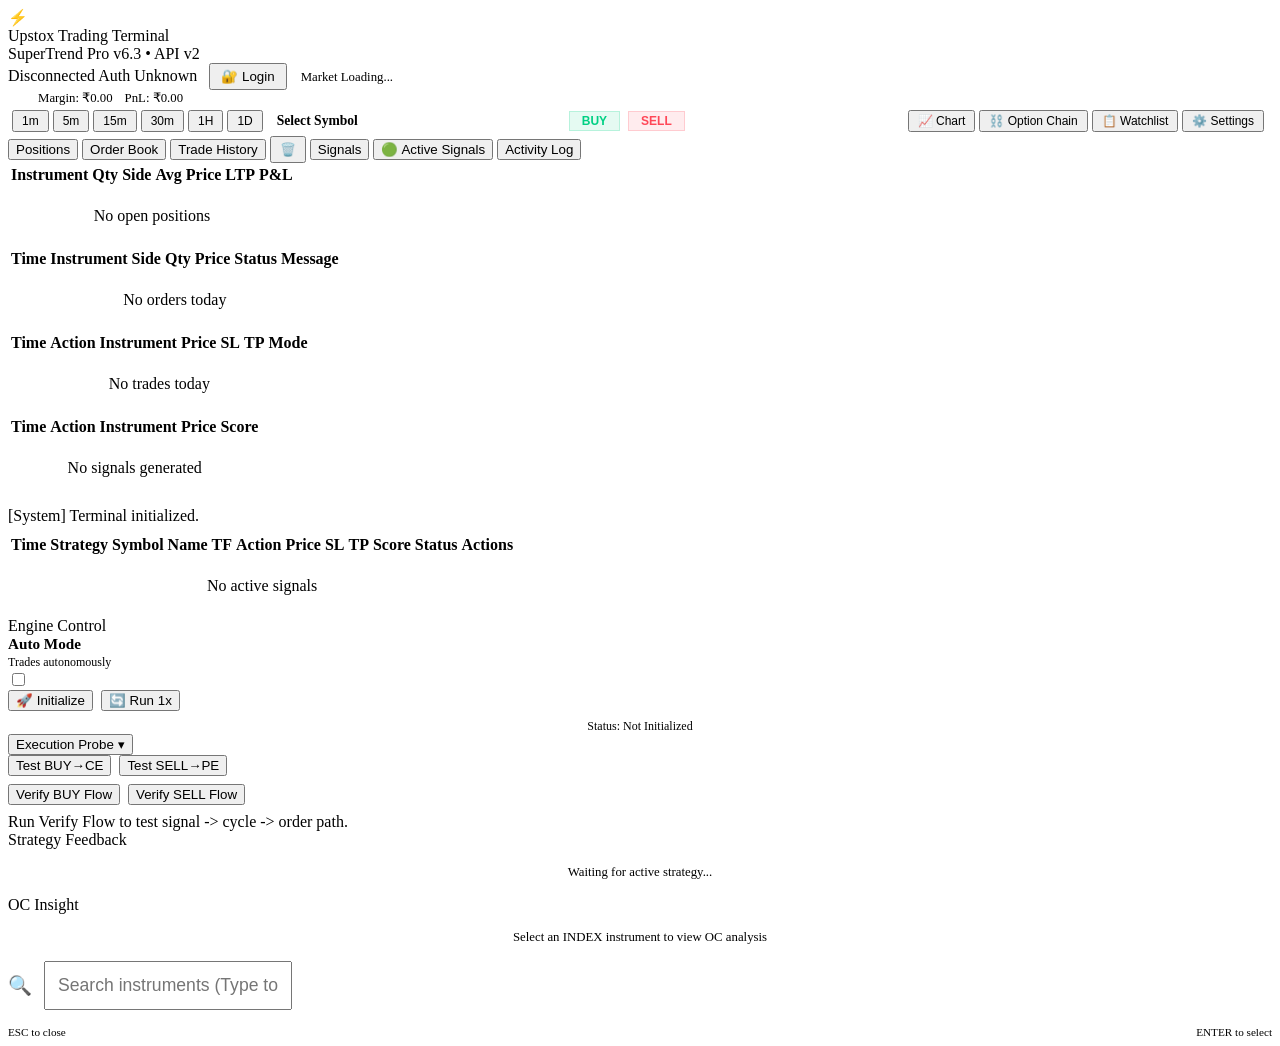
==== frontend/index.html @ 8f9e4a65 "feat: Add network/proxy settings to application configuration" ====
<!DOCTYPE html>
<html lang="en">
<head>
    <meta charset="UTF-8">
    <meta name="viewport" content="width=device-width, initial-scale=1.0">
    <meta name="description" content="Upstox Trading Automation Terminal">
    <title>Upstox Trading Automation</title>
    <link rel="stylesheet" href="/static/styles.css?v=5">
    <link rel="icon" href="data:image/svg+xml,<svg xmlns='http://www.w3.org/2000/svg' viewBox='0 0 32 32'><text y='28' font-size='28'>⚡</text></svg>">
    <!-- Localized Dependencies -->
    <script src="/static/lightweight-charts.js"></script>
</head>
<body>

    <!-- ═══ Header ═══════════════════════════════════════ -->
    <header class="header">
        <div class="header-left">
            <div class="header-logo">⚡</div>
            <div>
                <div class="header-title" style="display: flex; align-items: center; gap: 8px;">
                    Upstox Trading Terminal
                    <span id="sandbox-badge" class="badge live" style="display: none; background: #ff9800; color: white;">SANDBOX</span>
                </div>
                <div class="header-subtitle">SuperTrend Pro v6.3 • API <span id="api-version-text">v2</span></div>
            </div>
        </div>
        <div class="header-right">
            <span class="status-badge offline" id="ws-status">
                <span class="dot"></span>
                <span id="ws-status-text">Disconnected</span>
            </span>
            <span class="status-badge offline" id="auth-status">
                <span class="dot"></span>
                <span id="auth-status-text">Auth Unknown</span>
            </span>
            <button class="btn btn-outline" style="width: auto; padding: 4px 10px; margin-left: 8px;" onclick="loginUpstox()">🔐 Login</button>
            <span id="market-status-indicator" class="text-muted" style="font-size: 0.8rem; margin-left: 10px;">Market Loading...</span>
            <span id="clock" class="mono" style="color: var(--text-muted); font-size: 0.8rem; margin-left: 10px;"></span>
            <div style="margin-left: 15px; border-left: 1px solid var(--border-color); padding-left: 15px; display: flex; gap: 12px; font-size: 0.8rem;">
                <div><span style="color:var(--text-muted)">Margin:</span> <span id="account-balance" class="mono">₹0.00</span></div>
                <div><span style="color:var(--text-muted)">PnL:</span> <span id="account-pnl" class="mono">₹0.00</span></div>
            </div>
        </div>
    </header>

    <!-- ═══ Terminal Layout ══════════════════════════════ -->
    <div class="terminal-layout">


        <!-- ── Center Panel (Chart & Logs) ── -->
        <main class="panel-center">

            <!-- Chart Container -->
            <div style="display: flex; justify-content: space-between; align-items: center; padding: 4px; background: var(--bg-dark); border-bottom: 1px solid var(--border-color);">
                <div style="display: flex; gap: 4px;">
                    <button id="tf-1minute" class="btn btn-outline" style="padding: 2px 8px; font-size: 0.75rem" onclick="setChartTimeframe('1minute')">1m</button>
                    <button id="tf-5minute" class="btn btn-outline" style="padding: 2px 8px; font-size: 0.75rem" onclick="setChartTimeframe('5minute')">5m</button>
                    <button id="tf-15minute" class="btn btn-outline" style="padding: 2px 8px; font-size: 0.75rem" onclick="setChartTimeframe('15minute')">15m</button>
                    <button id="tf-30minute" class="btn btn-outline" style="padding: 2px 8px; font-size: 0.75rem" onclick="setChartTimeframe('30minute')">30m</button>
                    <button id="tf-1hour" class="btn btn-outline" style="padding: 2px 8px; font-size: 0.75rem" onclick="setChartTimeframe('1hour')">1H</button>
                    <button id="tf-day" class="btn btn-outline" style="padding: 2px 8px; font-size: 0.75rem" onclick="setChartTimeframe('day')">1D</button>
                    <div id="current-instrument" style="margin-left: 10px; font-weight: 600; font-size: 0.85rem; color: var(--primary); align-self: center;">Select Symbol</div>
                </div>
                <div style="display: flex; gap: 8px; margin-right: 12px; align-items: center;">
                    <button id="btn-buy" class="btn" style="background: rgba(0, 208, 132, 0.1); color: #00d084; border: 1px solid rgba(0, 208, 132, 0.2); padding: 2px 12px; font-weight: 600; font-size: 0.75rem;">BUY</button>
                    <button id="btn-sell" class="btn" style="background: rgba(255, 71, 87, 0.1); color: #ff4757; border: 1px solid rgba(255, 71, 87, 0.2); padding: 2px 12px; font-weight: 600; font-size: 0.75rem;">SELL</button>
                </div>
                <div style="display: flex; gap: 4px; margin-right: 4px;">
                    <button id="btn-view-chart" class="btn btn-primary" style="padding: 2px 8px; font-size: 0.75rem" onclick="switchMainView('chart')">📈 Chart</button>
                    <button id="btn-view-options" class="btn btn-outline" style="padding: 2px 8px; font-size: 0.75rem" onclick="switchMainView('options')">⛓️ Option Chain</button>
                    <button id="btn-view-watchlist" class="btn btn-outline" style="padding: 2px 8px; font-size: 0.75rem" onclick="switchMainView('watchlist')">📋 Watchlist</button>
                    <button id="btn-view-settings-center" class="btn btn-outline" style="padding: 2px 8px; font-size: 0.75rem" onclick="switchMainView('settings')">⚙️ Settings</button>
                </div>
            </div>

            <div id="tvchart" class="chart-container" style="height: calc(100% - 28px);">
                <!-- Lightweight Charts injected here via JS -->
            </div>

            <!-- Option Chain Container (Hidden by default) -->
            <div id="option-chain-container" class="chart-container" style="display: none; height: calc(100% - 28px); overflow-y: auto; background: var(--bg-color);">
                <div style="padding: 12px; display: flex; justify-content: space-between; align-items: center; border-bottom: 1px solid var(--border-color); background: var(--bg-card);">
                    <h3 style="margin: 0; font-size: 0.9rem;">Option Chain: <span id="oc-instrument-name" style="color: var(--primary);">---</span></h3>
                    <select id="oc-expiry-select" class="form-input" style="width: auto; padding: 4px; font-size: 0.8rem;" onchange="fetchOptionChain()">
                        <option value="">Nearest Expiry</option>
                    </select>
                </div>

                <table style="width: 100%; border-collapse: collapse; font-size: 0.8rem; text-align: center;">
                    <thead style="position: sticky; top: 0; z-index: 10;">
                        <tr style="background: var(--bg-dark);">
                            <th colspan="5" style="padding: 6px; border-right: 2px solid var(--bg-color); color: #00d084;">CALLS (CE)</th>
                            <th rowspan="2" style="padding: 6px; background: var(--bg-dark); border-right: 2px solid var(--bg-color); border-left: 2px solid var(--bg-color); width: 80px;">STRIKE</th>
                            <th colspan="5" style="padding: 6px; border-left: 2px solid var(--bg-color); color: #ff4757;">PUTS (PE)</th>
                        </tr>
                        <tr style="background: var(--bg-card); color: var(--text-muted); font-size: 0.75rem; border-bottom: 1px solid var(--border-color);">
                            <th style="padding: 4px;">Delta</th><th style="padding: 4px;">Theta</th><th style="padding: 4px;">IV</th><th style="padding: 4px;">Vol</th><th style="padding: 4px; border-right: 2px solid var(--bg-color);">LTP</th>
                            <!-- Strike header is rowspan=2 above -->
                            <th style="padding: 4px; border-left: 2px solid var(--bg-color);">LTP</th><th style="padding: 4px;">Vol</th><th style="padding: 4px;">IV</th><th style="padding: 4px;">Theta</th><th style="padding: 4px;">Delta</th>
                        </tr>
                    </thead>
                    <tbody id="oc-tbody">
                        <tr id="oc-placeholder"><td colspan="11" style="padding: 40px; text-align: center; color: var(--text-muted);">Select an instrument to view its Option Chain</td></tr>
                    </tbody>
                </table>
            </div>

            <!-- Watchlist + Active Signals View Container (Hidden by default) -->
            <div id="watchlist-view-container" class="chart-container" style="display: none; height: calc(100% - 28px); overflow-y: auto; background: var(--bg-color);">
                <div style="display: grid; grid-template-columns: 320px 1fr; height: 100%;">
                    <!-- Left: Watchlist Management -->
                    <div style="border-right: 1px solid var(--border-color); display: flex; flex-direction: column; overflow: hidden;">
                        <div style="padding: 10px 14px; border-bottom: 1px solid var(--border-color); background: var(--bg-card); display: flex; justify-content: space-between; align-items: center;">
                            <h3 style="margin: 0; font-size: 0.9rem;">📋 Watchlist</h3>
                            <div style="display: flex; gap: 4px;">
                                <button class="btn btn-outline" style="padding: 2px 6px; font-size: 0.65rem; width: auto;" onclick="importWatchlistCSV()" title="Import CSV">📥</button>
                                <button class="btn btn-outline" style="padding: 2px 6px; font-size: 0.65rem; width: auto;" onclick="exportWatchlistCSV()" title="Export CSV">📤</button>
                            </div>
                        </div>
                        <div style="padding: 8px 12px; border-bottom: 1px solid var(--border-color);">
                            <div style="display: flex; gap: 6px;">
                                <input type="text" id="watchlist-search" class="form-input" placeholder="Search to add..." style="font-size: 0.8rem; padding: 6px; flex: 1;" autocomplete="off">
                                <button class="btn btn-primary" style="width: auto; padding: 4px 10px; font-size: 0.8rem; white-space: nowrap;" onclick="addCurrentToWatchlist()">+ Add</button>
                            </div>
                            <div id="watchlist-search-results" style="max-height: 150px; overflow-y: auto; margin-top: 4px;"></div>
                        </div>
                        <div id="watchlist-items" style="flex: 1; overflow-y: auto;">
                            <div style="padding: 12px; text-align: center; color: var(--text-muted); font-size: 0.8rem;">No instruments in watchlist</div>
                        </div>
                        <!-- Hidden file input for CSV import -->
                        <input type="file" id="watchlist-csv-input" accept=".csv" style="display: none;" onchange="handleWatchlistCSVImport(this)">
                    </div>
                    <!-- Right: Active Signals -->
                    <div style="display: flex; flex-direction: column; overflow: hidden;">
                        <div style="padding: 10px 14px; border-bottom: 1px solid var(--border-color); background: var(--bg-card);">
                            <h3 style="margin: 0; font-size: 0.9rem;">🟢 Active Signals</h3>
                        </div>
                        <div style="flex: 1; overflow-y: auto;">
                            <table style="width: 100%; border-collapse: collapse; font-size: 0.8rem;">
                                <thead style="position: sticky; top: 0; z-index: 5; background: var(--bg-dark);">
                                    <tr>
                                        <th style="padding: 6px 8px; text-align: left;">Time</th>
                                        <th style="padding: 6px 8px; text-align: left;">Strategy</th>
                                        <th style="padding: 6px 8px; text-align: left;">Symbol</th>
                                        <th style="padding: 6px 8px; text-align: left;">Name</th>
                                        <th style="padding: 6px 8px; text-align: left;">TF</th>
                                        <th style="padding: 6px 8px; text-align: left;">Action</th>
                                        <th style="padding: 6px 8px; text-align: right;">Price</th>
                                        <th style="padding: 6px 8px; text-align: right;">SL</th>
                                        <th style="padding: 6px 8px; text-align: right;">TP</th>
                                        <th style="padding: 6px 8px; text-align: center;">Score</th>
                                        <th style="padding: 6px 8px; text-align: center;">Status</th>
                                        <th style="padding: 6px 8px; text-align: center;">Actions</th>
                                    </tr>
                                </thead>
                                <tbody id="active-signals-body-main">
                                    <tr><td colspan="12" style="text-align:center; padding: 30px;" class="text-muted">No active signals</td></tr>
                                </tbody>
                            </table>
                        </div>
                    </div>
                </div>
            </div>

            <!-- Settings View Container (Hidden by default) -->
            <div id="settings-view-container" class="chart-container" style="display: none; height: calc(100% - 28px); overflow-y: auto; background: var(--bg-color);">
                <div class="settings-tabs">
                    <button class="settings-tab active" onclick="switchSettingsTab('general')">General</button>
                    <button class="settings-tab" onclick="switchSettingsTab('strategy')">Strategy Config</button>
                    <button class="settings-tab" onclick="switchSettingsTab('risk')">Risk & Capital</button>
                    <button class="settings-tab" onclick="switchSettingsTab('execution')">Execution</button>
                    <button class="settings-tab" onclick="switchSettingsTab('notifications')">Notifications</button>
                </div>

                <!-- General Settings -->
                <div id="set-tab-general" class="settings-content active">
                    <div style="display: grid; grid-template-columns: 1fr 1fr; gap: 20px; padding: 20px;">
                        <div class="settings-card">
                            <h4>API Credentials</h4>
                            <div class="form-group">
                                <label class="form-label">Upstox API Key</label>
                                <input type="text" id="setting-api-key" class="form-input" placeholder="Loading...">
                            </div>
                            <div class="form-group">
                                <label class="form-label">Upstox API Secret</label>
                                <input type="password" id="setting-api-secret" class="form-input" placeholder="********">
                            </div>
                            <div class="form-group">
                                <label class="form-label">Redirect URI</label>
                                <input type="text" id="setting-redirect-uri" class="form-input" placeholder="Loading...">
                            </div>
                            <button class="btn btn-primary" onclick="saveSettings()">Save API Configuration</button>
                        </div>
                        <div class="settings-card">
                            <h4>Sandbox Credentials</h4>
                            <div class="form-group">
                                <label class="form-label">Sandbox API Key</label>
                                <input type="text" id="setting-sandbox-key" class="form-input" placeholder="33882c2b...">
                            </div>
                            <div class="form-group">
                                <label class="form-label">Sandbox API Secret</label>
                                <input type="password" id="setting-sandbox-secret" class="form-input" placeholder="********">
                            </div>
                            <div class="form-group">
                                <label class="form-label">Sandbox Access Token (30-day)</label>
                                <input type="password" id="setting-sandbox-token" class="form-input" placeholder="********">
                            </div>
                            <button class="btn btn-outline" onclick="saveSandboxSettings()">Save Sandbox Config</button>
                        </div>
                        <div class="settings-card">
                            <h4>Trading Mode</h4>
                            <div class="auto-mode-card" style="margin-top: 10px; border: 1px solid #ff9800; background: rgba(255, 152, 0, 0.05);">
                                <div>
                                    <div style="font-weight: 600; color: #ff9800;">Official Sandbox Mode</div>
                                    <div style="font-size: 0.75rem; color: var(--text-muted);">Use Upstox Sandbox Environment</div>
                                </div>
                                <label class="toggle">
                                    <input type="checkbox" id="toggle-sandboxmode" onchange="toggleSandboxMode(this.checked)">
                                    <span class="toggle-slider" style="background-color: #ff9800;"></span>
                                </label>
                            </div>
                            <div class="auto-mode-card" style="margin-top: 10px;">
                                <div>
                                    <div style="font-weight: 600;">Internal Paper Trading</div>
                                    <div style="font-size: 0.75rem; color: var(--text-muted);">Local simulation (No API calls)</div>
                                </div>
                                <label class="toggle">
                                    <input type="checkbox" id="toggle-papermode" checked onchange="togglePaperMode(this.checked)">
                                    <span class="toggle-slider"></span>
                                </label>
                            </div>
                            <div class="form-group">
                                <label class="form-label">Execution Side</label>
                                <select id="setting-trading-side" class="form-input" onchange="updateTradingSide(this.value)">
                                    <option value="BOTH">Both (Long & Short)</option>
                                    <option value="LONG_ONLY">Long Only (Calls Only)</option>
                                    <option value="SHORT_ONLY">Short Only (Puts Only)</option>
                                </select>
                            </div>
                            <button class="btn btn-outline" onclick="triggerTestSignal()">🧪 Trigger Manual Test Signal</button>
                        </div>
                        <div class="settings-card">
                            <h4>Network / Proxy</h4>
                            <div class="auto-mode-card" style="margin-top: 10px;">
                                <div>
                                    <div style="font-weight: 600;">Enable Upstox SDK Proxy</div>
                                    <div style="font-size: 0.75rem; color: var(--text-muted);">Routes SDK traffic via proxy URL</div>
                                </div>
                                <label class="toggle">
                                    <input type="checkbox" id="setting-apply-upstox-sdk-proxy">
                                    <span class="toggle-slider"></span>
                                </label>
                            </div>
                            <div class="auto-mode-card" style="margin-top: 10px;">
                                <div>
                                    <div style="font-weight: 600;">Require Proxy (Fail Fast)</div>
                                    <div style="font-size: 0.75rem; color: var(--text-muted);">Blocks startup calls if proxy is missing</div>
                                </div>
                                <label class="toggle">
                                    <input type="checkbox" id="setting-require-upstox-proxy">
                                    <span class="toggle-slider"></span>
                                </label>
                            </div>
                            <div class="auto-mode-card" style="margin-top: 10px;">
                                <div>
                                    <div style="font-weight: 600;">Apply Process Proxy Env</div>
                                    <div style="font-size: 0.75rem; color: var(--text-muted);">Sets HTTP_PROXY / HTTPS_PROXY env vars</div>
                                </div>
                                <label class="toggle">
                                    <input type="checkbox" id="setting-apply-process-proxy-env">
                                    <span class="toggle-slider"></span>
                                </label>
                            </div>
                            <div class="form-group">
                                <label class="form-label">Upstox SDK Proxy URL</label>
                                <input type="text" id="setting-upstox-proxy-url" class="form-input" placeholder="socks5h://user:pass@host:1080">
                            </div>
                            <div class="form-group">
                                <label class="form-label">Requests HTTP Proxy</label>
                                <input type="text" id="setting-requests-http-proxy" class="form-input" placeholder="http://user:pass@host:3128">
                            </div>
                            <div class="form-group">
                                <label class="form-label">Requests HTTPS Proxy</label>
                                <input type="text" id="setting-requests-https-proxy" class="form-input" placeholder="http://user:pass@host:3128">
                            </div>
                            <button class="btn btn-outline" onclick="window.saveNetworkSettings && window.saveNetworkSettings()">Save Network / Proxy Settings</button>
                        </div>
                    </div>
                </div>

                <!-- Strategy Settings -->
                <div id="set-tab-strategy" class="settings-content">
                    <div class="settings-card" style="margin: 20px;">
                        <div style="display: flex; justify-content: space-between; align-items: center; margin-bottom: 16px;">
                            <h4 style="margin: 0;">Strategy Parameters</h4>
                            <select id="strategy-selector" class="form-input" style="width: auto;" onchange="renderDynamicStrategyForm(); populateRiskLevels()">
                                <option value="supertrend_pro" data-class="SuperTrendPro">SuperTrend Pro v6.3</option>
                            </select>
                        </div>
                        <div id="dynamic-strategy-container" style="display: grid; grid-template-columns: 1fr 1fr; gap: 16px;">
                            <!-- Dynamically populated -->
                        </div>
                        <button class="btn btn-primary" style="margin-top: 20px;" onclick="loadStrategy()">Apply Strategy Configuration</button>
                    </div>
                </div>

                <!-- Risk Settings -->
                <div id="set-tab-risk" class="settings-content">
                    <div class="settings-card" style="max-width: 500px; margin: 20px;">
                        <h4>Risk Management</h4>
                        <div class="form-group">
                            <label class="form-label">Trading Capital (₹)</label>
                            <input type="number" id="risk-capital" class="form-input" value="100000">
                        </div>
                        <div class="form-group">
                            <label class="form-label">Risk Per Trade (%)</label>
                            <input type="number" id="risk-pct" class="form-input" value="1.0" step="0.1">
                        </div>
                        <div class="form-group">
                            <label class="form-label">Max Daily Loss (%)</label>
                            <input type="number" id="risk-maxloss" class="form-input" value="3.0" step="0.1">
                        </div>
                        <div class="form-group">
                            <label class="form-label">Max Open Trades</label>
                            <input type="number" id="risk-maxtrades" class="form-input" value="3">
                        </div>
                        <button class="btn btn-primary" onclick="saveRiskConfig()">Save Risk Config</button>
                    </div>
                </div>

                <!-- Execution / GTT Settings -->
                <div id="set-tab-execution" class="settings-content">
                    <div style="display: grid; grid-template-columns: 1fr 1fr; gap: 20px; padding: 20px;">
                        <div class="settings-card">
                            <h4>GTT Order Configuration</h4>
                            <p style="font-size: 0.75rem; color: var(--text-muted); margin-bottom: 16px;">
                                Good Till Triggered orders place ENTRY + TARGET + STOPLOSS in a single atomic order.
                                The exchange manages SL/TP execution automatically.
                            </p>
                            <div class="form-group">
                                <label class="form-label">Product Type</label>
                                <select id="gtt-product-type" class="form-input">
                                    <option value="D">Delivery (D) — Carry overnight</option>
                                    <option value="I">Intraday (I) — Auto square-off</option>
                                    <option value="MTF">Margin (MTF) — Leveraged delivery</option>
                                </select>
                            </div>
                            <div class="form-group">
                                <label class="form-label">Entry Trigger Type</label>
                                <select id="gtt-entry-trigger" class="form-input">
                                    <option value="IMMEDIATE">IMMEDIATE — Limit order sent instantly</option>
                                    <option value="ABOVE">ABOVE — Trigger when price rises above</option>
                                    <option value="BELOW">BELOW — Trigger when price drops below</option>
                                </select>
                                <small class="text-muted">IMMEDIATE sends a limit order right away. ABOVE/BELOW wait for price to cross the trigger level.</small>
                            </div>
                            <div class="form-group">
                                <label class="form-label">Market Protection</label>
                                <select id="gtt-market-protection" class="form-input">
                                    <option value="-1">Auto (-1) — Exchange-defined buffer</option>
                                    <option value="1">1%</option>
                                    <option value="2">2%</option>
                                    <option value="3">3%</option>
                                    <option value="5">5%</option>
                                </select>
                                <small class="text-muted">Slippage buffer for limit-to-market conversion. Auto is recommended.</small>
                            </div>
                        </div>
                        <div class="settings-card">
                            <h4>Trailing Stop Loss</h4>
                            <p style="font-size: 0.75rem; color: var(--text-muted); margin-bottom: 16px;">
                                Trailing SL automatically follows the market price, locking in profit as price moves toward the target.
                            </p>
                            <div class="auto-mode-card" style="margin-bottom: 16px;">
                                <div>
                                    <div style="font-weight: 600;">Enable Trailing SL</div>
                                    <div style="font-size: 0.75rem; color: var(--text-muted);">SL trails market price at a fixed gap</div>
                                </div>
                                <label class="toggle">
                                    <input type="checkbox" id="gtt-trailing-sl" checked>
                                    <span class="toggle-slider"></span>
                                </label>
                            </div>
                            <div class="form-group">
                                <label class="form-label">Trailing Gap Mode</label>
                                <select id="gtt-trailing-gap-mode" class="form-input" onchange="toggleTrailingGapInput()">
                                    <option value="auto">Auto — Derived from Entry→SL distance</option>
                                    <option value="custom">Custom — Fixed gap value</option>
                                </select>
                                <small class="text-muted">Auto uses the initial risk distance (entry price − stop loss) as the trailing gap.</small>
                            </div>
                            <div class="form-group" id="gtt-custom-gap-group" style="display: none;">
                                <label class="form-label">Custom Trailing Gap (₹)</label>
                                <input type="number" id="gtt-trailing-gap-value" class="form-input" value="0" step="0.05" min="0">
                                <small class="text-muted">Must be ≥ 10% of |LTP − SL trigger price| per Upstox rules.</small>
                            </div>
                            <div class="settings-card" style="background: rgba(76, 175, 80, 0.05); border-color: var(--success); margin-top: 16px; padding: 16px;">
                                <h4 style="color: var(--success); font-size: 0.8rem; margin-bottom: 8px;">How Trailing SL Works</h4>
                                <div style="font-size: 0.75rem; color: var(--text-muted); line-height: 1.6;">
                                    <strong>BUY Example:</strong> Entry ₹270, SL ₹269, Gap ₹1<br>
                                    Price → ₹272: SL trails to ₹271 (profit locked!)<br>
                                    Price → ₹275: SL trails to ₹274<br>
                                    Price reverses → ₹274: Position exits at ₹274<br><br>
                                    <strong>Result:</strong> ₹4 profit captured instead of hitting original SL.
                                </div>
                            </div>
                        </div>
                    </div>
                    <!-- Risk Levels — SL / TP / Trailing from active strategy -->
                    <div style="padding: 0 20px;">
                        <div class="settings-card" id="execution-risk-card">
                            <h4>Risk Levels <span id="exec-risk-strategy-badge" style="font-size:0.7rem;background:var(--accent-primary);color:#000;padding:2px 8px;border-radius:8px;margin-left:8px;"></span></h4>
                            <p style="font-size: 0.75rem; color: var(--text-muted); margin-bottom: 16px;">
                                These multipliers determine your Stop Loss, Take Profit, and trailing distances.<br>
                                Values are <strong>ATR × multiplier</strong> — the strategy computes ATR automatically from recent candles.
                            </p>
                            <div style="display: grid; grid-template-columns: 1fr 1fr 1fr; gap: 16px;">
                                <div class="form-group">
                                    <label class="form-label">SL Multiplier</label>
                                    <input type="number" id="exec-sl-mult" class="form-input" step="0.1" min="0.1" value="1.0">
                                    <small class="text-muted">SL distance = ATR × this</small>
                                </div>
                                <div class="form-group">
                                    <label class="form-label">TP Multiplier</label>
                                    <input type="number" id="exec-tp-mult" class="form-input" step="0.1" min="0.1" value="2.0">
                                    <small class="text-muted">TP distance = ATR × this</small>
                                </div>
                                <div class="form-group">
                                    <label class="form-label">Trailing SL Multiplier</label>
                                    <input type="number" id="exec-trail-mult" class="form-input" step="0.1" min="0.1" value="1.0">
                                    <small class="text-muted">Trail gap = ATR × this</small>
                                </div>
                            </div>
                            <div class="settings-card" id="exec-risk-example" style="background: rgba(33,150,243,0.05); border-color: var(--accent-primary); margin-top: 12px; padding: 14px;">
                                <h4 style="color: var(--accent-primary); font-size: 0.8rem; margin-bottom: 6px;">Live Example</h4>
                                <div id="exec-risk-example-text" style="font-size: 0.75rem; color: var(--text-muted); line-height: 1.6;">
                                    Select a strategy and load it to see computed levels.
                                </div>
                            </div>
                        </div>
                    </div>
                    <div style="padding: 0 20px 20px;">
                        <button class="btn btn-primary" onclick="saveExecutionSettings()">Save Execution Settings</button>
                    </div>
                </div>

                <!-- Notifications Settings -->
                <div id="set-tab-notifications" class="settings-content">
                    <div style="display: grid; grid-template-columns: 1fr 1fr; gap: 20px; padding: 20px;">
                        <div class="settings-card">
                            <h4>Email (SMTP) Configuration</h4>
                            <div class="form-group">
                                <label class="form-label">Notification Channels</label>
                                <input type="text" id="setting-notification-channels" class="form-input" placeholder="EMAIL">
                                <small class="text-muted">Comma-separated: EMAIL, TELEGRAM (coming soon)</small>
                            </div>
                            <div class="form-group">
                                <label class="form-label">SMTP Server</label>
                                <input type="text" id="setting-smtp-server" class="form-input" placeholder="smtp.gmail.com">
                            </div>
                            <div class="form-group">
                                <label class="form-label">SMTP Port</label>
                                <input type="number" id="setting-smtp-port" class="form-input" placeholder="587">
                            </div>
                            <div class="form-group">
                                <label class="form-label">SMTP User (Email)</label>
                                <input type="text" id="setting-smtp-user" class="form-input" placeholder="your-email@gmail.com">
                            </div>
                            <div class="form-group">
                                <label class="form-label">SMTP Password</label>
                                <input type="password" id="setting-smtp-password" class="form-input" placeholder="********">
                            </div>
                            <div class="form-group">
                                <label class="form-label">Email Recipient(s)</label>
                                <input type="text" id="setting-email-recipient" class="form-input" placeholder="recipient@example.com">
                                <small class="text-muted">Comma-separated list</small>
                            </div>
                            <button class="btn btn-primary" onclick="saveNotificationSettings()">Save Notification Settings</button>
                        </div>
                        <div class="settings-card">
                            <h4>Test Notifications</h4>
                            <p class="text-muted" style="font-size: 0.85rem; margin-bottom: 20px;">
                                Send a test signal to verify your configuration is working correctly.
                            </p>
                            <button class="btn btn-outline" onclick="testNotification('email')">📧 Send Test Email</button>
                        </div>
                    </div>
                </div>
            </div>

            <!-- Bottom Tabs/Tables -->
            <div id="bottom-panel" class="bottom-panel">
                <div class="bottom-tabs">
                    <button class="bottom-tab active" onclick="switchBottomTab('positions')">Positions</button>
                    <button class="bottom-tab" onclick="switchBottomTab('orderbook')">Order Book</button>
                    <button class="bottom-tab" onclick="switchBottomTab('trades')">Trade History</button>
                    <button class="bottom-tab" onclick="clearTradeHistory()" title="Clear trade history" style="margin-left:auto; font-size:0.8rem; padding:4px 8px; min-width:auto;">🗑️</button>
                    <button class="bottom-tab" onclick="switchBottomTab('signals')">Signals</button>
                    <button class="bottom-tab" onclick="switchBottomTab('active-signals')">🟢 Active Signals</button>
                    <button class="bottom-tab" onclick="switchBottomTab('activity')">Activity Log</button>
                </div>

                <!-- Positions Tab -->
                <div id="tab-positions" class="bottom-content active">
                    <table>
                        <thead>
                            <tr>
                                <th>Instrument</th>
                                <th>Qty</th>
                                <th>Side</th>
                                <th>Avg Price</th>
                                <th>LTP</th>
                                <th>P&L</th>
                            </tr>
                        </thead>
                        <tbody id="positions-body">
                            <tr><td colspan="6" style="text-align:center; padding: 20px;" class="text-muted">No open positions</td></tr>
                        </tbody>
                    </table>
                </div>

                <!-- Order Book Tab -->
                <div id="tab-orderbook" class="bottom-content">
                    <table>
                        <thead>
                            <tr>
                                <th>Time</th>
                                <th>Instrument</th>
                                <th>Side</th>
                                <th>Qty</th>
                                <th>Price</th>
                                <th>Status</th>
                                <th>Message</th>
                            </tr>
                        </thead>
                        <tbody id="order-book-body">
                            <tr><td colspan="7" style="text-align:center; padding: 20px;" class="text-muted">No orders today</td></tr>
                        </tbody>
                    </table>
                </div>

                <!-- Trades Tab -->
                <div id="tab-trades" class="bottom-content">
                    <table>
                        <thead>
                            <tr>
                                <th>Time</th>
                                <th>Action</th>
                                <th>Instrument</th>
                                <th>Price</th>
                                <th>SL</th>
                                <th>TP</th>
                                <th>Mode</th>
                            </tr>
                        </thead>
                        <tbody id="trades-body">
                            <tr><td colspan="7" style="text-align:center; padding: 20px;" class="text-muted">No trades today</td></tr>
                        </tbody>
                    </table>
                </div>

                <!-- Signals Tab -->
                <div id="tab-signals" class="bottom-content">
                    <table>
                        <thead>
                            <tr>
                                <th>Time</th>
                                <th>Action</th>
                                <th>Instrument</th>
                                <th>Price</th>
                                <th>Score</th>
                            </tr>
                        </thead>
                        <tbody id="signals-body">
                            <tr><td colspan="5" style="text-align:center; padding: 20px;" class="text-muted">No signals generated</td></tr>
                        </tbody>
                    </table>
                </div>

                <!-- Activity Log -->
                <div id="tab-activity" class="bottom-content" style="background: var(--bg-dark); overflow-y: auto;">
                    <div id="activity-log" style="padding: 8px 0;">
                        <div class="log-line"><span class="log-time">[System]</span> Terminal initialized.</div>
                    </div>
                </div>

                <!-- Active Signals Tab -->
                <div id="tab-active-signals" class="bottom-content">
                    <table>
                        <thead>
                            <tr>
                                <th>Time</th>
                                <th>Strategy</th>
                                <th>Symbol</th>
                                <th>Name</th>
                                <th>TF</th>
                                <th>Action</th>
                                <th>Price</th>
                                <th>SL</th>
                                <th>TP</th>
                                <th>Score</th>
                                <th>Status</th>
                                <th>Actions</th>
                            </tr>
                        </thead>
                        <tbody id="active-signals-body">
                            <tr><td colspan="12" style="text-align:center; padding: 20px;" class="text-muted">No active signals</td></tr>
                        </tbody>
                    </table>
                </div>
            </div>
        </main>

        <!-- ── Right Panel (Controls) ── -->
        <aside class="panel-right">

            <div class="panel-header">Engine Control</div>
            <div class="control-section">

                <div class="auto-mode-card" id="auto-mode-card">
                    <div>
                        <div style="font-weight: 600; font-size: 0.95rem;">Auto Mode</div>
                        <div style="font-size: 0.75rem; color: var(--text-muted); margin-top: 2px;">Trades autonomously</div>
                    </div>
                    <label class="toggle">
                        <input type="checkbox" id="toggle-automode" onchange="toggleAutoMode(this.checked)">
                        <span class="toggle-slider"></span>
                    </label>
                </div>

                <div style="display: flex; gap: 8px; margin-bottom: 8px;">
                    <button class="btn btn-primary" onclick="initializeEngine()">🚀 Initialize</button>
                    <button class="btn btn-outline" onclick="runCycle()">🔄 Run 1x</button>
                </div>
                <div style="font-size: 0.75rem; text-align: center; color: var(--text-muted);">
                    Status: <span id="engine-status-text" class="text-warning">Not Initialized</span>
                </div>

                <div class="execution-probe-card" id="execution-probe-card">
                    <button class="execution-probe-header execution-probe-toggle" type="button" onclick="toggleExecutionProbe()" aria-expanded="true" aria-controls="execution-probe-body">
                        <span>Execution Probe</span>
                        <span id="execution-probe-chevron" class="execution-probe-chevron">▾</span>
                    </button>
                    <div id="execution-probe-body" class="execution-probe-body">
                        <div style="display: flex; gap: 8px; margin-bottom: 8px;">
                            <button class="btn btn-outline" onclick="triggerTestSignalWithAction('BUY')">Test BUY→CE</button>
                            <button class="btn btn-outline" onclick="triggerTestSignalWithAction('SELL')">Test SELL→PE</button>
                        </div>
                        <div style="display: flex; gap: 8px; margin-bottom: 8px;">
                            <button class="btn btn-primary" onclick="runExecutionProbe('BUY')">Verify BUY Flow</button>
                            <button class="btn btn-primary" onclick="runExecutionProbe('SELL')">Verify SELL Flow</button>
                        </div>
                        <div id="execution-probe-result" class="execution-probe-result probe-neutral">
                            Run Verify Flow to test signal -> cycle -> order path.
                        </div>
                    </div>
                </div>
            </div>

            <div class="panel-header">Strategy Feedback</div>
            <div class="control-section" id="strategy-hud-container" style="padding: 0; background: var(--bg-color);">
                <div style="padding: 16px; text-align: center; color: var(--text-muted); font-size: 0.8rem;">
                    Waiting for active strategy...
                </div>
            </div>

            <div class="panel-header">OC Insight</div>
            <div class="control-section" id="oc-insight-container" style="padding: 0; background: var(--bg-color);">
                <div style="padding: 16px; text-align: center; color: var(--text-muted); font-size: 0.8rem;">
                    Select an INDEX instrument to view OC analysis
                </div>
            </div>

        </aside>
    </div>

    <!-- Toast Container -->
    <div class="toast-container" id="toast-container"></div>

    <!-- Global Search Modal -->
    <div id="global-search-modal" class="search-overlay">
        <div class="search-modal-content">
            <div style="display: flex; align-items: center; gap: 12px; margin-bottom: 16px;">
                <span style="font-size: 1.2rem;">🔍</span>
                <input type="text" id="global-search-input" class="form-input" placeholder="Search instruments (Type to start)..." style="font-size: 1.1rem; padding: 12px;" autocomplete="off" spellcheck="false">
            </div>
            <div id="global-search-results" class="search-results-list">
                <!-- Populated via JS -->
            </div>
            <div style="margin-top: 12px; font-size: 0.7rem; color: var(--text-muted); display: flex; justify-content: space-between;">
                <span>ESC to close</span>
                <span>ENTER to select</span>
            </div>
        </div>
    </div>

    <!-- Modularized JS -->

    <script type="module" src="/static/js/app.js?v=10"></script>
</body>
</html>
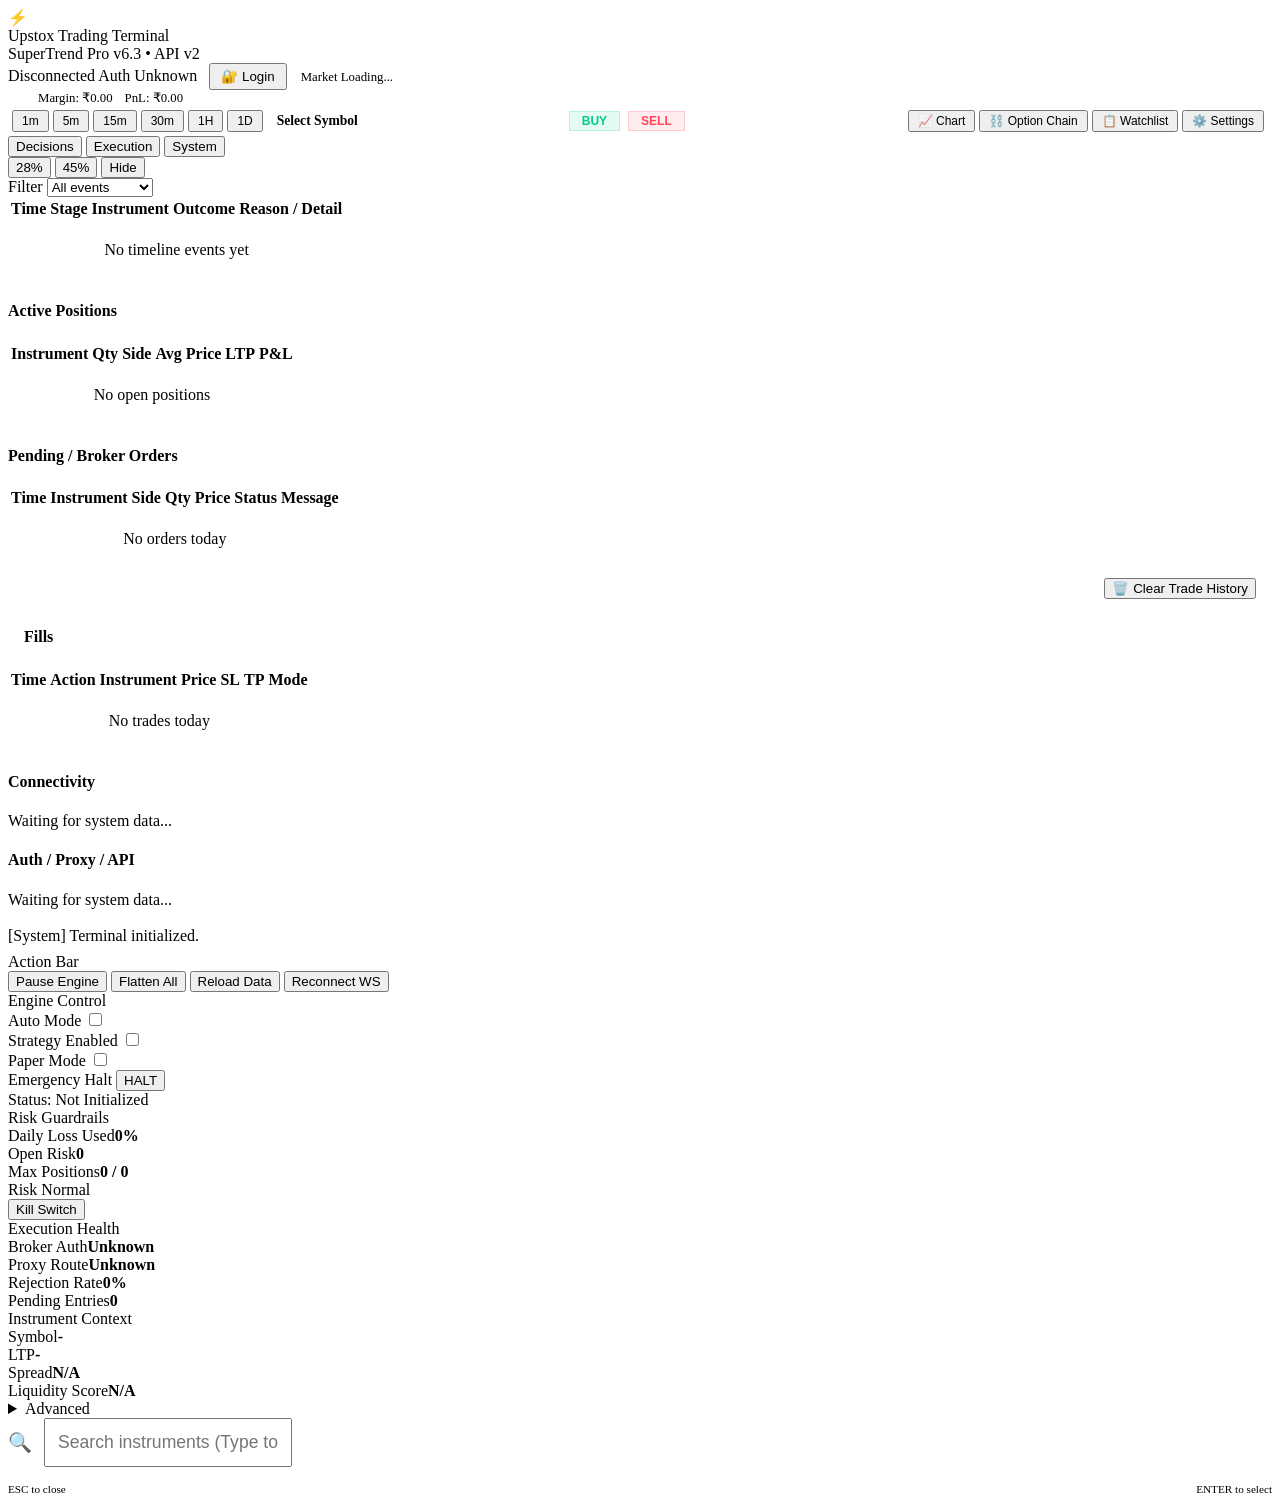
==== commit 58fc799f: "feat: add square-off functionality and enhance bottom panel state management - Implemented `squareOf" ====
--- a/frontend/index.html
+++ b/frontend/index.html
@@ -135,7 +135,7 @@
                         <div style="padding: 10px 14px; border-bottom: 1px solid var(--border-color); background: var(--bg-card);">
                             <h3 style="margin: 0; font-size: 0.9rem;">🟢 Active Signals</h3>
                         </div>
-                        <div style="flex: 1; overflow-y: auto;">
+                        <div style="flex: 1; overflow-y: auto; min-height: 240px;">
                             <table style="width: 100%; border-collapse: collapse; font-size: 0.8rem;">
                                 <thead style="position: sticky; top: 0; z-index: 5; background: var(--bg-dark);">
                                     <tr>
@@ -158,6 +158,27 @@
                                 </tbody>
                             </table>
                         </div>
+                        <div style="border-top: 1px solid var(--border-color); display:flex; flex-direction:column; min-height: 220px; max-height: 280px;">
+                            <div style="padding: 10px 14px; border-bottom: 1px solid var(--border-color); background: var(--bg-card); display:flex; justify-content:space-between; align-items:center; gap:8px;">
+                                <h3 style="margin: 0; font-size: 0.85rem;">🚫 Recent Signal Rejections</h3>
+                                <button class="btn btn-outline" style="padding: 2px 8px; width: auto; font-size: 0.7rem;" onclick="refreshSignalRejections()">Refresh</button>
+                            </div>
+                            <div style="overflow-y:auto; flex:1;">
+                                <table style="width: 100%; border-collapse: collapse; font-size: 0.75rem;">
+                                    <thead style="position: sticky; top: 0; z-index: 5; background: var(--bg-dark);">
+                                        <tr>
+                                            <th style="padding: 6px 8px; text-align: left;">Time</th>
+                                            <th style="padding: 6px 8px; text-align: left;">Strategy</th>
+                                            <th style="padding: 6px 8px; text-align: left;">Instrument</th>
+                                            <th style="padding: 6px 8px; text-align: left;">Reason</th>
+                                        </tr>
+                                    </thead>
+                                    <tbody id="signal-rejections-body-main">
+                                        <tr><td colspan="4" style="text-align:center; padding: 20px;" class="text-muted">No rejection telemetry yet</td></tr>
+                                    </tbody>
+                                </table>
+                            </div>
+                        </div>
                     </div>
                 </div>
             </div>
@@ -178,6 +199,10 @@
                         <div class="settings-card">
                             <h4>API Credentials</h4>
                             <div class="form-group">
+                                <label class="form-label">API Version</label>
+                                <input type="text" id="setting-api-version" class="form-input" placeholder="2.0">
+                            </div>
+                            <div class="form-group">
                                 <label class="form-label">Upstox API Key</label>
                                 <input type="text" id="setting-api-key" class="form-input" placeholder="Loading...">
                             </div>
@@ -186,10 +211,33 @@
                                 <input type="password" id="setting-api-secret" class="form-input" placeholder="********">
                             </div>
                             <div class="form-group">
+                                <label class="form-label">Auth Code</label>
+                                <input type="password" id="setting-auth-code" class="form-input" placeholder="********">
+                            </div>
+                            <div class="form-group">
+                                <label class="form-label">Access Token</label>
+                                <input type="password" id="setting-access-token" class="form-input" placeholder="********">
+                            </div>
+                            <div class="form-group">
+                                <label class="form-label">Algo Name</label>
+                                <input type="text" id="setting-algo-name" class="form-input" placeholder="scalpro">
+                            </div>
+                            <div class="form-group">
+                                <label class="form-label">Algo ID</label>
+                                <input type="text" id="setting-algo-id" class="form-input" placeholder="optional">
+                            </div>
+                            <div class="form-group">
+                                <label class="form-label">Order API Version</label>
+                                <input type="text" id="setting-order-api-version" class="form-input" placeholder="3.0">
+                            </div>
+                            <div class="form-group">
                                 <label class="form-label">Redirect URI</label>
                                 <input type="text" id="setting-redirect-uri" class="form-input" placeholder="Loading...">
                             </div>
-                            <button class="btn btn-primary" onclick="saveSettings()">Save API Configuration</button>
+                            <div style="display:flex; gap:8px; flex-wrap:wrap;">
+                                <button class="btn btn-primary" onclick="saveSettings()">Save API Configuration</button>
+                                <button class="btn btn-outline" onclick="clearApiCredentials()">Clear API Credentials</button>
+                            </div>
                         </div>
                         <div class="settings-card">
                             <h4>Sandbox Credentials</h4>
@@ -284,6 +332,25 @@
                                 <input type="text" id="setting-requests-https-proxy" class="form-input" placeholder="http://user:pass@host:3128">
                             </div>
                             <button class="btn btn-outline" onclick="window.saveNetworkSettings && window.saveNetworkSettings()">Save Network / Proxy Settings</button>
+                            <div class="settings-card" style="background: rgba(33,150,243,0.05); border-color: var(--accent-primary); margin-top: 16px; padding: 16px;">
+                                <div style="display:flex; justify-content:space-between; align-items:center; gap:8px; margin-bottom:10px;">
+                                    <h4 style="margin:0; color: var(--accent-primary); font-size: 0.8rem;">Proxy Diagnostics</h4>
+                                    <button class="btn btn-outline" onclick="refreshNetworkDiagnostics()">Refresh Diagnostics</button>
+                                </div>
+                                <div id="network-diag-summary" style="font-size: 0.75rem; color: var(--text-muted); margin-bottom: 10px;">Loading diagnostics...</div>
+                                <div id="network-diag-grid" style="display:grid; grid-template-columns: 1fr 1fr; gap: 8px; font-size:0.75rem;"></div>
+                            </div>
+                        </div>
+                        <div class="settings-card" style="grid-column: span 2;">
+                            <h4>Advanced Settings (JSON)</h4>
+                            <p class="text-muted" style="font-size:0.75rem; margin-bottom:10px;">
+                                Edit any uppercase settings key here (for example: API_VERSION, HOST, PORT, DEBUG, LOG_LEVEL, ENV_OVERRIDE_DB).
+                            </p>
+                            <textarea id="setting-advanced-json" class="form-input" style="min-height: 180px; font-family: monospace;" placeholder='{"API_VERSION":"2.0","LOG_LEVEL":"INFO"}'></textarea>
+                            <div style="display:flex; gap:8px; margin-top:10px;">
+                                <button class="btn btn-outline" onclick="saveAdvancedSettings()">Save Advanced Settings</button>
+                                <button class="btn btn-outline" onclick="loadSettingsIntoUI()">Reload Settings Snapshot</button>
+                            </div>
                         </div>
                     </div>
                 </div>
@@ -488,188 +555,252 @@
                 </div>
             </div>
 
-            <!-- Bottom Tabs/Tables -->
-            <div id="bottom-panel" class="bottom-panel">
-                <div class="bottom-tabs">
-                    <button class="bottom-tab active" onclick="switchBottomTab('positions')">Positions</button>
-                    <button class="bottom-tab" onclick="switchBottomTab('orderbook')">Order Book</button>
-                    <button class="bottom-tab" onclick="switchBottomTab('trades')">Trade History</button>
-                    <button class="bottom-tab" onclick="clearTradeHistory()" title="Clear trade history" style="margin-left:auto; font-size:0.8rem; padding:4px 8px; min-width:auto;">🗑️</button>
-                    <button class="bottom-tab" onclick="switchBottomTab('signals')">Signals</button>
-                    <button class="bottom-tab" onclick="switchBottomTab('active-signals')">🟢 Active Signals</button>
-                    <button class="bottom-tab" onclick="switchBottomTab('activity')">Activity Log</button>
-                </div>
-
-                <!-- Positions Tab -->
-                <div id="tab-positions" class="bottom-content active">
-                    <table>
-                        <thead>
-                            <tr>
-                                <th>Instrument</th>
-                                <th>Qty</th>
-                                <th>Side</th>
-                                <th>Avg Price</th>
-                                <th>LTP</th>
-                                <th>P&L</th>
-                            </tr>
-                        </thead>
-                        <tbody id="positions-body">
-                            <tr><td colspan="6" style="text-align:center; padding: 20px;" class="text-muted">No open positions</td></tr>
-                        </tbody>
-                    </table>
-                </div>
-
-                <!-- Order Book Tab -->
-                <div id="tab-orderbook" class="bottom-content">
+            <!-- Bottom Intent Panel -->
+            <div id="bottom-panel" class="bottom-panel snap-28">
+                <div class="bottom-toolbar">
+                    <div class="bottom-tabs">
+                        <button class="bottom-tab active" onclick="switchBottomTab('decisions')">Decisions</button>
+                        <button class="bottom-tab" onclick="switchBottomTab('execution')">Execution</button>
+                        <button class="bottom-tab" onclick="switchBottomTab('system')">System</button>
+                    </div>
+                    <div class="bottom-actions">
+                        <button class="btn btn-outline panel-snap-btn" onclick="setBottomPanelSnap('28')">28%</button>
+                        <button class="btn btn-outline panel-snap-btn" onclick="setBottomPanelSnap('45')">45%</button>
+                        <button class="btn btn-outline panel-snap-btn" onclick="setBottomPanelSnap('hidden')">Hide</button>
+                    </div>
+                </div>
+
+                <!-- Decisions Tab -->
+                <div id="tab-decisions" class="bottom-content active">
+                    <div class="decision-filter-row">
+                        <label class="form-label" style="margin:0;">Filter</label>
+                        <select id="decision-filter" class="form-input" style="max-width: 220px;" onchange="refreshDecisionTimeline()">
+                            <option value="all">All events</option>
+                            <option value="blocked">Blocked only</option>
+                            <option value="executed">Executed only</option>
+                            <option value="pending">Pending only</option>
+                            <option value="error">Errors only</option>
+                        </select>
+                    </div>
                     <table>
                         <thead>
                             <tr>
                                 <th>Time</th>
+                                <th>Stage</th>
                                 <th>Instrument</th>
-                                <th>Side</th>
-                                <th>Qty</th>
-                                <th>Price</th>
-                                <th>Status</th>
-                                <th>Message</th>
+                                <th>Outcome</th>
+                                <th>Reason / Detail</th>
                             </tr>
                         </thead>
-                        <tbody id="order-book-body">
-                            <tr><td colspan="7" style="text-align:center; padding: 20px;" class="text-muted">No orders today</td></tr>
+                        <tbody id="decision-timeline-body">
+                            <tr><td colspan="5" style="text-align:center; padding: 20px;" class="text-muted">No timeline events yet</td></tr>
                         </tbody>
                     </table>
                 </div>
 
-                <!-- Trades Tab -->
-                <div id="tab-trades" class="bottom-content">
-                    <table>
-                        <thead>
-                            <tr>
-                                <th>Time</th>
-                                <th>Action</th>
-                                <th>Instrument</th>
-                                <th>Price</th>
-                                <th>SL</th>
-                                <th>TP</th>
-                                <th>Mode</th>
-                            </tr>
-                        </thead>
-                        <tbody id="trades-body">
-                            <tr><td colspan="7" style="text-align:center; padding: 20px;" class="text-muted">No trades today</td></tr>
-                        </tbody>
-                    </table>
-                </div>
-
-                <!-- Signals Tab -->
-                <div id="tab-signals" class="bottom-content">
-                    <table>
-                        <thead>
-                            <tr>
-                                <th>Time</th>
-                                <th>Action</th>
-                                <th>Instrument</th>
-                                <th>Price</th>
-                                <th>Score</th>
-                            </tr>
-                        </thead>
-                        <tbody id="signals-body">
-                            <tr><td colspan="5" style="text-align:center; padding: 20px;" class="text-muted">No signals generated</td></tr>
-                        </tbody>
-                    </table>
-                </div>
-
-                <!-- Activity Log -->
-                <div id="tab-activity" class="bottom-content" style="background: var(--bg-dark); overflow-y: auto;">
-                    <div id="activity-log" style="padding: 8px 0;">
+                <!-- Execution Tab -->
+                <div id="tab-execution" class="bottom-content">
+                    <div class="execution-split-grid">
+                        <div>
+                            <h4 class="panel-mini-title">Active Positions</h4>
+                            <table>
+                                <thead>
+                                    <tr>
+                                        <th>Instrument</th>
+                                        <th>Qty</th>
+                                        <th>Side</th>
+                                        <th>Avg Price</th>
+                                        <th>LTP</th>
+                                        <th>P&L</th>
+                                    </tr>
+                                </thead>
+                                <tbody id="positions-body">
+                                    <tr><td colspan="6" style="text-align:center; padding: 20px;" class="text-muted">No open positions</td></tr>
+                                </tbody>
+                            </table>
+                        </div>
+                        <div>
+                            <h4 class="panel-mini-title">Pending / Broker Orders</h4>
+                            <table>
+                                <thead>
+                                    <tr>
+                                        <th>Time</th>
+                                        <th>Instrument</th>
+                                        <th>Side</th>
+                                        <th>Qty</th>
+                                        <th>Price</th>
+                                        <th>Status</th>
+                                        <th>Message</th>
+                                    </tr>
+                                </thead>
+                                <tbody id="order-book-body">
+                                    <tr><td colspan="7" style="text-align:center; padding: 20px;" class="text-muted">No orders today</td></tr>
+                                </tbody>
+                            </table>
+                        </div>
+                    </div>
+                    <div style="padding: 8px 16px 0; display:flex; justify-content:flex-end;">
+                        <button class="btn btn-outline" onclick="clearTradeHistory()" style="width:auto;">🗑️ Clear Trade History</button>
+                    </div>
+                    <div>
+                        <h4 class="panel-mini-title" style="padding: 8px 16px 0;">Fills</h4>
+                        <table>
+                            <thead>
+                                <tr>
+                                    <th>Time</th>
+                                    <th>Action</th>
+                                    <th>Instrument</th>
+                                    <th>Price</th>
+                                    <th>SL</th>
+                                    <th>TP</th>
+                                    <th>Mode</th>
+                                </tr>
+                            </thead>
+                            <tbody id="trades-body">
+                                <tr><td colspan="7" style="text-align:center; padding: 20px;" class="text-muted">No trades today</td></tr>
+                            </tbody>
+                        </table>
+                    </div>
+                </div>
+
+                <!-- System Tab -->
+                <div id="tab-system" class="bottom-content">
+                    <div class="system-grid">
+                        <div class="system-card">
+                            <h4>Connectivity</h4>
+                            <div id="system-connectivity-timeline" class="system-timeline">
+                                <div class="system-event">Waiting for system data...</div>
+                            </div>
+                        </div>
+                        <div class="system-card">
+                            <h4>Auth / Proxy / API</h4>
+                            <div id="system-health-timeline" class="system-timeline">
+                                <div class="system-event">Waiting for system data...</div>
+                            </div>
+                        </div>
+                    </div>
+                    <div id="activity-log" style="padding: 8px 0; background: var(--bg-dark); margin-top: 10px; border-top: 1px solid var(--border-color);">
                         <div class="log-line"><span class="log-time">[System]</span> Terminal initialized.</div>
                     </div>
                 </div>
-
-                <!-- Active Signals Tab -->
-                <div id="tab-active-signals" class="bottom-content">
-                    <table>
-                        <thead>
-                            <tr>
-                                <th>Time</th>
-                                <th>Strategy</th>
-                                <th>Symbol</th>
-                                <th>Name</th>
-                                <th>TF</th>
-                                <th>Action</th>
-                                <th>Price</th>
-                                <th>SL</th>
-                                <th>TP</th>
-                                <th>Score</th>
-                                <th>Status</th>
-                                <th>Actions</th>
-                            </tr>
-                        </thead>
-                        <tbody id="active-signals-body">
-                            <tr><td colspan="12" style="text-align:center; padding: 20px;" class="text-muted">No active signals</td></tr>
-                        </tbody>
-                    </table>
-                </div>
             </div>
         </main>
 
-        <!-- ── Right Panel (Controls) ── -->
+        <!-- ── Right Panel (Compact Rail) ── -->
         <aside class="panel-right">
 
+            <div class="panel-header">Action Bar</div>
+            <div class="control-section rail-action-bar">
+                <button class="btn btn-outline" onclick="pauseEngineNow()">Pause Engine</button>
+                <button class="btn btn-outline" onclick="flattenAllNow()">Flatten All</button>
+                <button class="btn btn-outline" onclick="reloadDataNow()">Reload Data</button>
+                <button class="btn btn-outline" onclick="reconnectWSNow()">Reconnect WS</button>
+            </div>
+
             <div class="panel-header">Engine Control</div>
-            <div class="control-section">
-
-                <div class="auto-mode-card" id="auto-mode-card">
-                    <div>
-                        <div style="font-weight: 600; font-size: 0.95rem;">Auto Mode</div>
-                        <div style="font-size: 0.75rem; color: var(--text-muted); margin-top: 2px;">Trades autonomously</div>
-                    </div>
+            <div class="control-section rail-block" id="rail-engine-control">
+                <div class="rail-row">
+                    <span>Auto Mode</span>
                     <label class="toggle">
                         <input type="checkbox" id="toggle-automode" onchange="toggleAutoMode(this.checked)">
                         <span class="toggle-slider"></span>
                     </label>
                 </div>
-
-                <div style="display: flex; gap: 8px; margin-bottom: 8px;">
-                    <button class="btn btn-primary" onclick="initializeEngine()">🚀 Initialize</button>
-                    <button class="btn btn-outline" onclick="runCycle()">🔄 Run 1x</button>
-                </div>
-                <div style="font-size: 0.75rem; text-align: center; color: var(--text-muted);">
-                    Status: <span id="engine-status-text" class="text-warning">Not Initialized</span>
-                </div>
-
-                <div class="execution-probe-card" id="execution-probe-card">
-                    <button class="execution-probe-header execution-probe-toggle" type="button" onclick="toggleExecutionProbe()" aria-expanded="true" aria-controls="execution-probe-body">
-                        <span>Execution Probe</span>
-                        <span id="execution-probe-chevron" class="execution-probe-chevron">▾</span>
-                    </button>
-                    <div id="execution-probe-body" class="execution-probe-body">
-                        <div style="display: flex; gap: 8px; margin-bottom: 8px;">
-                            <button class="btn btn-outline" onclick="triggerTestSignalWithAction('BUY')">Test BUY→CE</button>
-                            <button class="btn btn-outline" onclick="triggerTestSignalWithAction('SELL')">Test SELL→PE</button>
-                        </div>
-                        <div style="display: flex; gap: 8px; margin-bottom: 8px;">
-                            <button class="btn btn-primary" onclick="runExecutionProbe('BUY')">Verify BUY Flow</button>
-                            <button class="btn btn-primary" onclick="runExecutionProbe('SELL')">Verify SELL Flow</button>
-                        </div>
-                        <div id="execution-probe-result" class="execution-probe-result probe-neutral">
-                            Run Verify Flow to test signal -> cycle -> order path.
-                        </div>
-                    </div>
-                </div>
-            </div>
-
-            <div class="panel-header">Strategy Feedback</div>
-            <div class="control-section" id="strategy-hud-container" style="padding: 0; background: var(--bg-color);">
-                <div style="padding: 16px; text-align: center; color: var(--text-muted); font-size: 0.8rem;">
-                    Waiting for active strategy...
-                </div>
-            </div>
-
-            <div class="panel-header">OC Insight</div>
-            <div class="control-section" id="oc-insight-container" style="padding: 0; background: var(--bg-color);">
-                <div style="padding: 16px; text-align: center; color: var(--text-muted); font-size: 0.8rem;">
-                    Select an INDEX instrument to view OC analysis
-                </div>
-            </div>
+                <div class="rail-row">
+                    <span>Strategy Enabled</span>
+                    <label class="toggle">
+                        <input type="checkbox" id="toggle-strategy-enabled" onchange="toggleStrategyRuntime(this.checked)">
+                        <span class="toggle-slider"></span>
+                    </label>
+                </div>
+                <div class="rail-row">
+                    <span>Paper Mode</span>
+                    <label class="toggle">
+                        <input type="checkbox" id="toggle-papermode-rail" onchange="togglePaperMode(this.checked)">
+                        <span class="toggle-slider"></span>
+                    </label>
+                </div>
+                <div class="rail-row">
+                    <span>Emergency Halt</span>
+                    <button class="btn btn-outline emergency-btn" onclick="emergencyHaltNow()" style="width:auto;">HALT</button>
+                </div>
+                <div class="rail-status">Status: <span id="engine-status-text" class="text-warning">Not Initialized</span></div>
+            </div>
+
+            <div class="panel-header">Risk Guardrails</div>
+            <div class="control-section rail-block" id="rail-risk-guardrails">
+                <div class="risk-rail-wrap">
+                    <div class="risk-thermometer">
+                        <div id="risk-thermometer-fill" class="risk-thermometer-fill"></div>
+                    </div>
+                    <div class="risk-metrics">
+                        <div class="rail-kv"><span>Daily Loss Used</span><strong id="rail-daily-loss-used">0%</strong></div>
+                        <div class="rail-kv"><span>Open Risk</span><strong id="rail-open-risk">0</strong></div>
+                        <div class="rail-kv"><span>Max Positions</span><strong id="rail-max-positions">0 / 0</strong></div>
+                    </div>
+                </div>
+                <div id="rail-risk-warning" class="risk-warning-chip">Risk Normal</div>
+                <button class="btn btn-outline emergency-btn" onclick="emergencyHaltNow()">Kill Switch</button>
+            </div>
+
+            <div class="panel-header">Execution Health</div>
+            <div class="control-section rail-block" id="rail-execution-health">
+                <div class="rail-kv"><span>Broker Auth</span><strong id="rail-auth-health">Unknown</strong></div>
+                <div class="rail-kv"><span>Proxy Route</span><strong id="rail-proxy-route">Unknown</strong></div>
+                <div class="rail-kv"><span>Rejection Rate</span><strong id="rail-rejection-rate">0%</strong></div>
+                <div class="rail-kv"><span>Pending Entries</span><strong id="rail-pending-entries">0</strong></div>
+            </div>
+
+            <div class="panel-header">Instrument Context</div>
+            <div class="control-section rail-block" id="rail-instrument-context">
+                <div class="rail-kv"><span>Symbol</span><strong id="rail-symbol">-</strong></div>
+                <div class="rail-kv"><span>LTP</span><strong id="rail-ltp">-</strong></div>
+                <div class="rail-kv"><span>Spread</span><strong id="rail-spread">N/A</strong></div>
+                <div class="rail-kv"><span>Liquidity Score</span><strong id="rail-liquidity-score">N/A</strong></div>
+            </div>
+
+            <details class="rail-advanced" id="rail-advanced">
+                <summary>Advanced</summary>
+                <div class="control-section" style="padding-top: 10px;">
+                    <div style="display: flex; gap: 8px; margin-bottom: 10px;">
+                        <button class="btn btn-primary" onclick="initializeEngine()">🚀 Initialize</button>
+                        <button class="btn btn-outline" onclick="runCycle()">🔄 Run 1x</button>
+                    </div>
+                    <div class="execution-probe-card" id="execution-probe-card">
+                        <button class="execution-probe-header execution-probe-toggle" type="button" onclick="toggleExecutionProbe()" aria-expanded="true" aria-controls="execution-probe-body">
+                            <span>Execution Probe</span>
+                            <span id="execution-probe-chevron" class="execution-probe-chevron">▾</span>
+                        </button>
+                        <div id="execution-probe-body" class="execution-probe-body">
+                            <div style="display: flex; gap: 8px; margin-bottom: 8px;">
+                                <button class="btn btn-outline" onclick="triggerTestSignalWithAction('BUY')">Test BUY→CE</button>
+                                <button class="btn btn-outline" onclick="triggerTestSignalWithAction('SELL')">Test SELL→PE</button>
+                            </div>
+                            <div style="display: flex; gap: 8px; margin-bottom: 8px;">
+                                <button class="btn btn-primary" onclick="runExecutionProbe('BUY')">Verify BUY Flow</button>
+                                <button class="btn btn-primary" onclick="runExecutionProbe('SELL')">Verify SELL Flow</button>
+                            </div>
+                            <div id="execution-probe-result" class="execution-probe-result probe-neutral">
+                                Run Verify Flow to test signal -> cycle -> order path.
+                            </div>
+                        </div>
+                    </div>
+
+                    <div class="panel-header" style="margin: 12px -16px 0;">Strategy Feedback</div>
+                    <div class="control-section" id="strategy-hud-container" style="padding: 0; background: var(--bg-color);">
+                        <div style="padding: 16px; text-align: center; color: var(--text-muted); font-size: 0.8rem;">
+                            Waiting for active strategy...
+                        </div>
+                    </div>
+
+                    <div class="panel-header" style="margin: 12px -16px 0;">OC Insight</div>
+                    <div class="control-section" id="oc-insight-container" style="padding: 0; background: var(--bg-color);">
+                        <div style="padding: 16px; text-align: center; color: var(--text-muted); font-size: 0.8rem;">
+                            Select an INDEX instrument to view OC analysis
+                        </div>
+                    </div>
+                </div>
+            </details>
 
         </aside>
     </div>
@@ -696,6 +827,6 @@
 
     <!-- Modularized JS -->
 
-    <script type="module" src="/static/js/app.js?v=10"></script>
+    <script type="module" src="/static/js/app.js?v=13"></script>
 </body>
 </html>
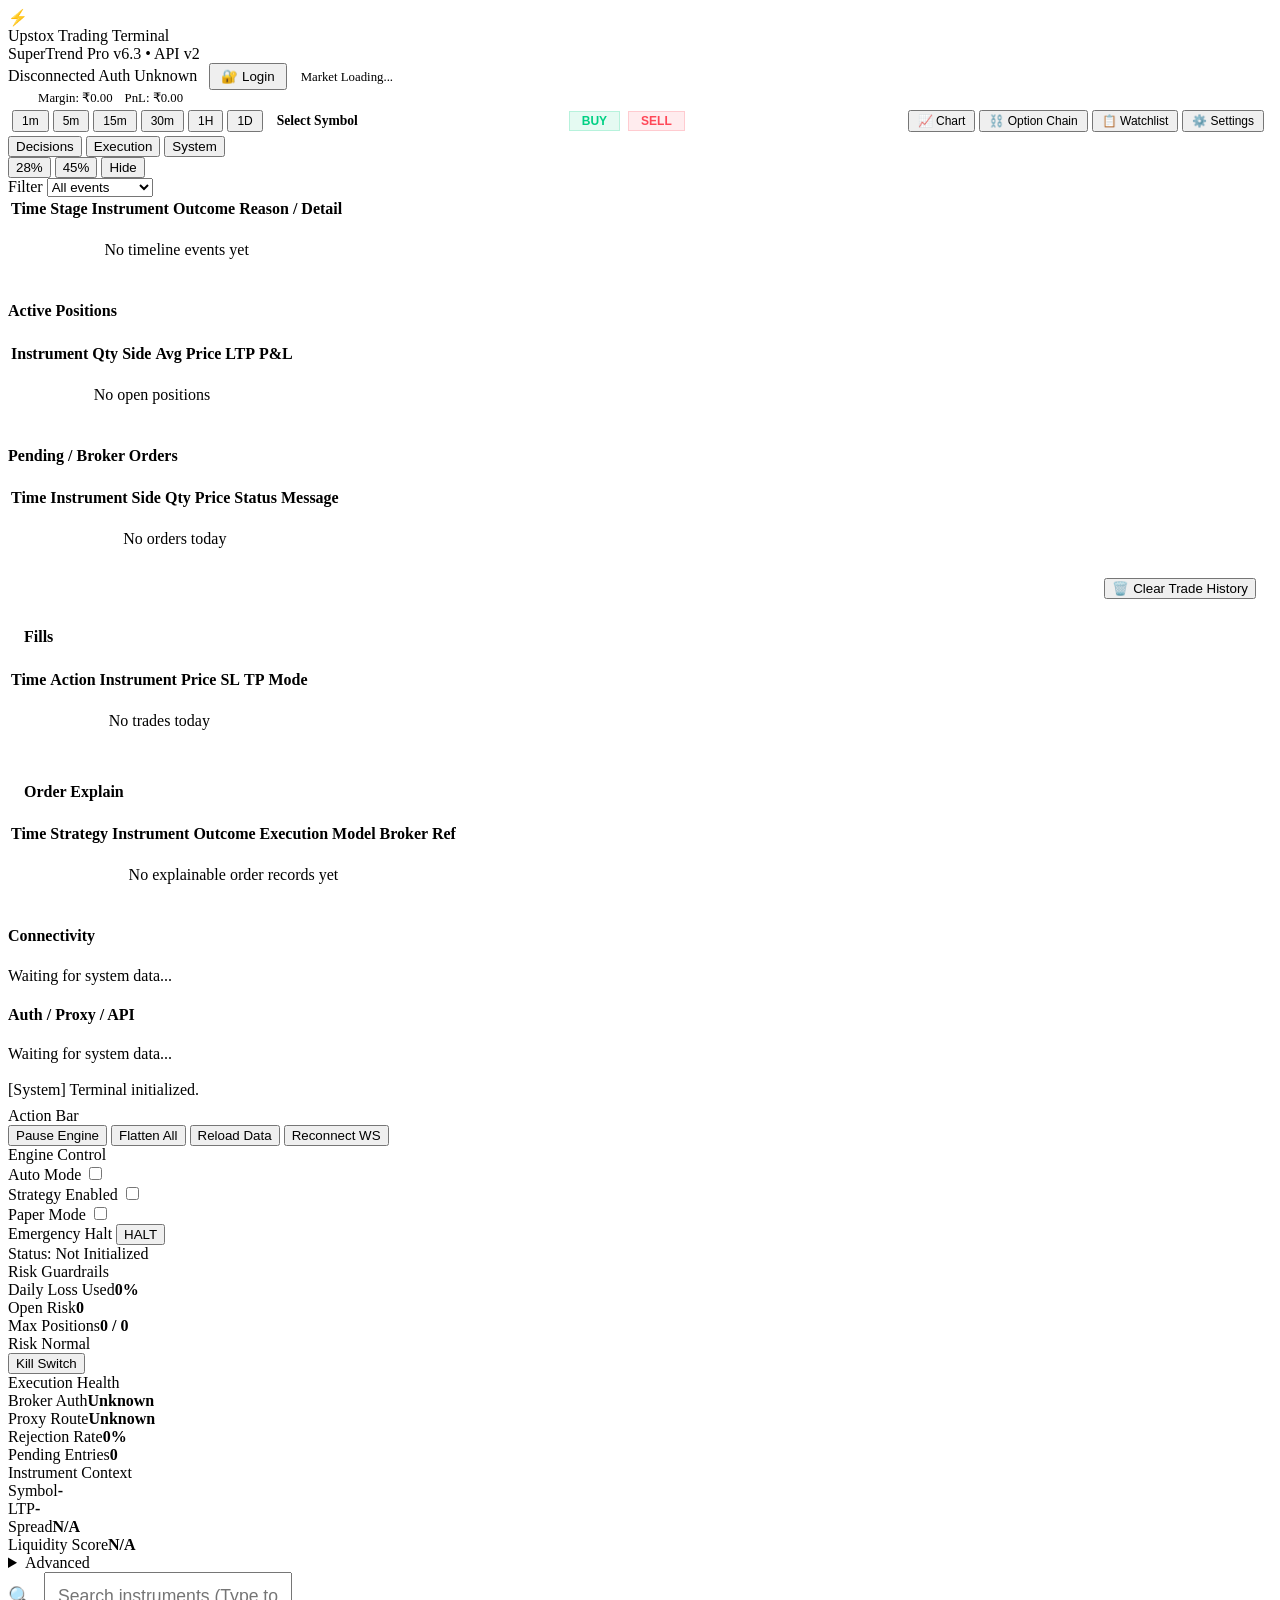
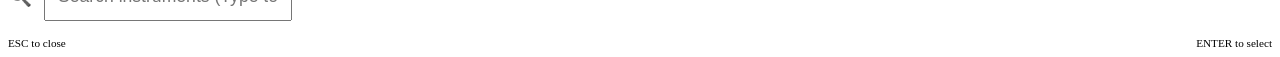
==== commit b19840d4: "feat: Add order explanation panel and enhance order execution logging" ====
--- a/frontend/index.html
+++ b/frontend/index.html
@@ -661,6 +661,24 @@
                             </tbody>
                         </table>
                     </div>
+                    <div>
+                        <h4 class="panel-mini-title" style="padding: 10px 16px 0;">Order Explain</h4>
+                        <table>
+                            <thead>
+                                <tr>
+                                    <th>Time</th>
+                                    <th>Strategy</th>
+                                    <th>Instrument</th>
+                                    <th>Outcome</th>
+                                    <th>Execution Model</th>
+                                    <th>Broker Ref</th>
+                                </tr>
+                            </thead>
+                            <tbody id="order-explain-body">
+                                <tr><td colspan="6" style="text-align:center; padding: 20px;" class="text-muted">No explainable order records yet</td></tr>
+                            </tbody>
+                        </table>
+                    </div>
                 </div>
 
                 <!-- System Tab -->
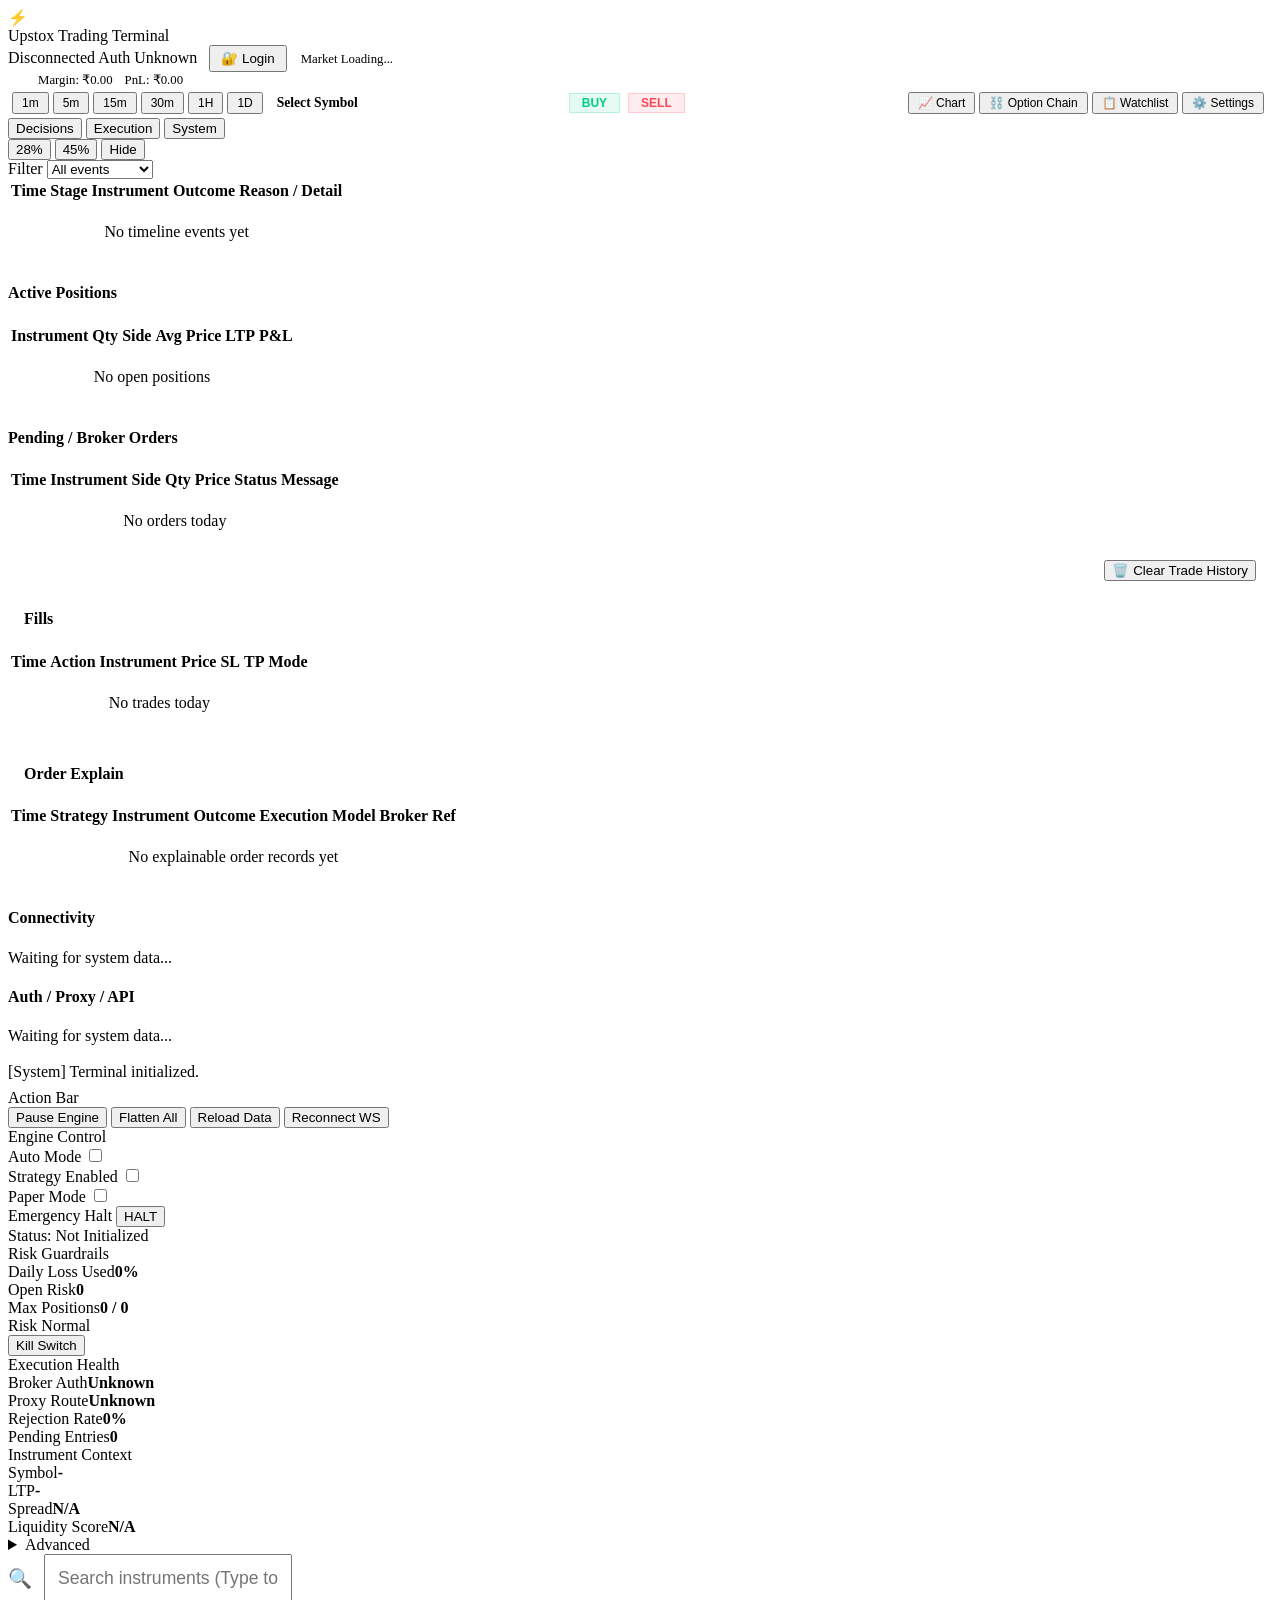
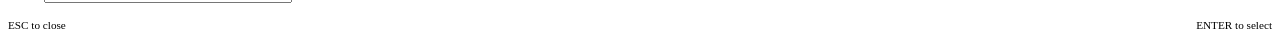
==== commit 4e4e0b45: "chore: Comment out API version display in header subtitle on index page" ====
--- a/frontend/index.html
+++ b/frontend/index.html
@@ -21,7 +21,7 @@
                     Upstox Trading Terminal
                     <span id="sandbox-badge" class="badge live" style="display: none; background: #ff9800; color: white;">SANDBOX</span>
                 </div>
-                <div class="header-subtitle">SuperTrend Pro v6.3 • API <span id="api-version-text">v2</span></div>
+                <!-- <div class="header-subtitle">SuperTrend Pro v6.3 • API <span id="api-version-text">v2</span></div> -->
             </div>
         </div>
         <div class="header-right">
@@ -472,6 +472,58 @@
                                 </div>
                             </div>
                         </div>
+                        <div class="settings-card">
+                            <h4>Signal Speed Mode</h4>
+                            <p style="font-size: 0.75rem; color: var(--text-muted); margin-bottom: 16px;">
+                                Tune signal-to-order latency. Enable only after validating behavior in paper mode.
+                            </p>
+                            <div class="auto-mode-card" style="margin-bottom: 10px;">
+                                <div>
+                                    <div style="font-weight: 600;">Fast Execution Mode</div>
+                                    <div style="font-size: 0.75rem; color: var(--text-muted);">Applies low-latency execution pipeline shortcuts</div>
+                                </div>
+                                <label class="toggle">
+                                    <input type="checkbox" id="setting-fast-execution-mode">
+                                    <span class="toggle-slider"></span>
+                                </label>
+                            </div>
+                            <div class="auto-mode-card" style="margin-bottom: 10px;">
+                                <div>
+                                    <div style="font-weight: 600;">Skip OC Insight (Fast)</div>
+                                    <div style="font-size: 0.75rem; color: var(--text-muted);">Bypass option-chain enrichment before execution</div>
+                                </div>
+                                <label class="toggle">
+                                    <input type="checkbox" id="setting-fast-skip-oc-insight">
+                                    <span class="toggle-slider"></span>
+                                </label>
+                            </div>
+                            <div class="auto-mode-card" style="margin-bottom: 10px;">
+                                <div>
+                                    <div style="font-weight: 600;">Light ATM Resolver (Fast)</div>
+                                    <div style="font-size: 0.75rem; color: var(--text-muted);">Reduces contract-selection overhead</div>
+                                </div>
+                                <label class="toggle">
+                                    <input type="checkbox" id="setting-fast-atm-resolver-light">
+                                    <span class="toggle-slider"></span>
+                                </label>
+                            </div>
+                            <div class="auto-mode-card" style="margin-bottom: 10px;">
+                                <div>
+                                    <div style="font-weight: 600;">Async Alerter (Fast)</div>
+                                    <div style="font-size: 0.75rem; color: var(--text-muted);">Offloads alerts/DB side-work from hot path</div>
+                                </div>
+                                <label class="toggle">
+                                    <input type="checkbox" id="setting-fast-async-alerter">
+                                    <span class="toggle-slider"></span>
+                                </label>
+                            </div>
+                            <div class="form-group" style="margin-top: 12px;">
+                                <label class="form-label">Candle Check Interval (seconds)</label>
+                                <input type="number" id="setting-candle-check-seconds" class="form-input" min="1" max="59" step="1" value="5">
+                                <small class="text-muted">Lower = faster detection, higher API/CPU usage.</small>
+                            </div>
+                            <button class="btn btn-outline" onclick="saveSpeedSettings()">Save Speed Settings</button>
+                        </div>
                     </div>
                     <!-- Risk Levels — SL / TP / Trailing from active strategy -->
                     <div style="padding: 0 20px;">
@@ -502,6 +554,25 @@
                                 <h4 style="color: var(--accent-primary); font-size: 0.8rem; margin-bottom: 6px;">Live Example</h4>
                                 <div id="exec-risk-example-text" style="font-size: 0.75rem; color: var(--text-muted); line-height: 1.6;">
                                     Select a strategy and load it to see computed levels.
+                                </div>
+                            </div>
+                            <div class="settings-card" id="exec-target-card" style="background: rgba(255,152,0,0.05); border-color: #ff9800; margin-top: 12px; padding: 14px;">
+                                <h4 style="color: #ff9800; font-size: 0.8rem; margin-bottom: 8px;">Target Behavior</h4>
+                                <div style="display: grid; grid-template-columns: 1fr 1fr; gap: 16px; align-items: end;">
+                                    <div class="form-group" style="margin: 0;">
+                                        <label class="form-label">Target Mode</label>
+                                        <select id="exec-target-mode" class="form-input" onchange="toggleExecutionTargetInputs()">
+                                            <option value="adaptive">Adaptive (pattern strength)</option>
+                                            <option value="none">No Target (trailing SL only)</option>
+                                            <option value="fixed">Fixed Target</option>
+                                        </select>
+                                        <small class="text-muted">Adaptive enables TP only when confidence is strong.</small>
+                                    </div>
+                                    <div class="form-group" id="exec-target-confidence-group" style="margin: 0;">
+                                        <label class="form-label">Adaptive Confidence Threshold</label>
+                                        <input type="number" id="exec-target-confidence" class="form-input" min="1" max="100" step="1" value="72">
+                                        <small class="text-muted">TP appears only if score >= this threshold.</small>
+                                    </div>
                                 </div>
                             </div>
                         </div>
